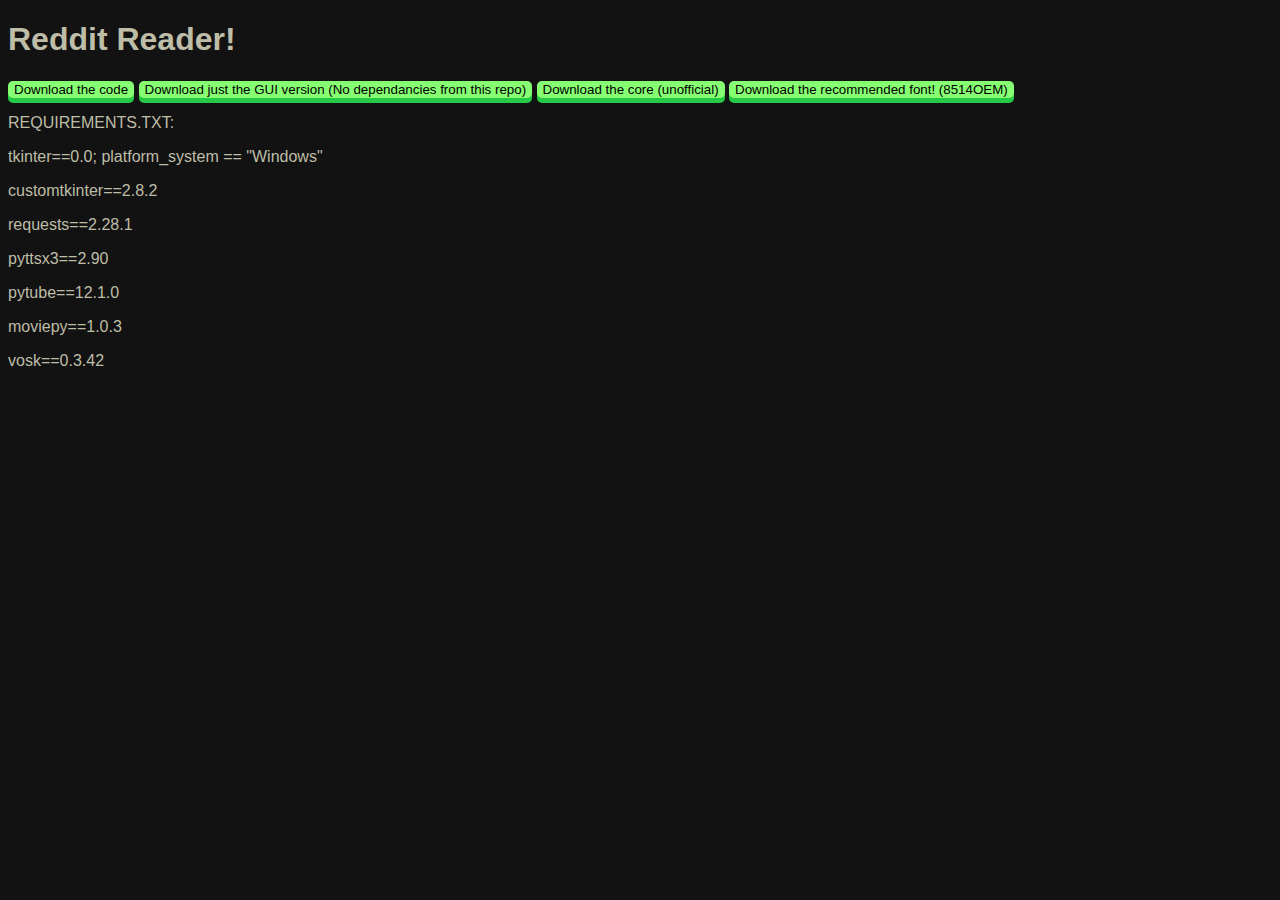
==== website/index.html @ 6185ffbe "quickfix" ====
<!DOCTYPE html>
<html lang="en">
<head>
  <meta charset="UTF-8">
  <meta http-equiv="X-UA-Compatible" content="IE=edge">
  <meta name="viewport" content="width=device-width, initial-scale=1.0">
  <link rel="stylesheet" href="styles.css">
  <title>Reddit-Readerv3</title>
</head>
<body>

  <noscript><p> You don't have JS! Click here to manually download.</p> <a href="https://github.com/aghastmuffin/reddit-reader/archive/refs/heads/main.zip" referrer="none"> here! </a></noscript>
  <h1> Reddit Reader! </h1>
  <iframe id="my_iframe" style="display:none;"></iframe>
  <script src="main.js" defer></script>
  <!--This website was designed and maintained by AGHM-->
  <!--if you find this, please contribute to the project! Request features! Make them yourself! Have fun! That's what coding's all about, you might read this long after i'm gone, and if so congrats! Have a great life.-->
  <button class="dwnld" onclick="dwnld('https://github.com/aghastmuffin/reddit-reader/archive/refs/heads/main.zip')">Download the code</button>
  <button class="dwnld" onclick="downloadraw('https://raw.githubusercontent.com/aghastmuffin/reddit-reader/main/gui/guiv2.py')">Download just the GUI version (No dependancies from this repo)</button>
  <button class="dwnld" onclick="if (confirm('use this download at your own risk.')) { dwnld('https://minhaskamal.github.io/DownGit/#/home?url=https://github.com/aghastmuffin/reddit-reader/trunk/main/seperated');}">Download the core (unofficial)</button>
  <button class="dwnld" onclick="dwnld('https://aghastmuffin.github.io/extrafonts/8514OEM.ttf')">Download the recommended font! (8514OEM)</button>
  <p> REQUIREMENTS.TXT:</p>
  <p>  tkinter==0.0; platform_system == "Windows"</p>
  <p>  customtkinter==2.8.2</p>
  <p>  requests==2.28.1</p>
  <p>  pyttsx3==2.90</p>
  <p>  pytube==12.1.0</p>
  <p>moviepy==1.0.3</p>
  <p>vosk==0.3.42</p>
</body>
</html>
---- website/styles.css ----
body{
	font-family: 'Poppins', sans-serif;
	background-color: #121212;
  }
  body h1{
	color: #bebda7;
  }
  body p{
	color: #bebda7;
  }
  .dwnld{
	font-family: 'Poppins', sans-serif;
	background-color: #87ff72;
	box-shadow: 0 5px 0 #25c946;
	border-radius: 5px;
	border: 0px;
  }
  .dwnld:active{
	box-shadow: none;
	transform: translateY(5px);
  }
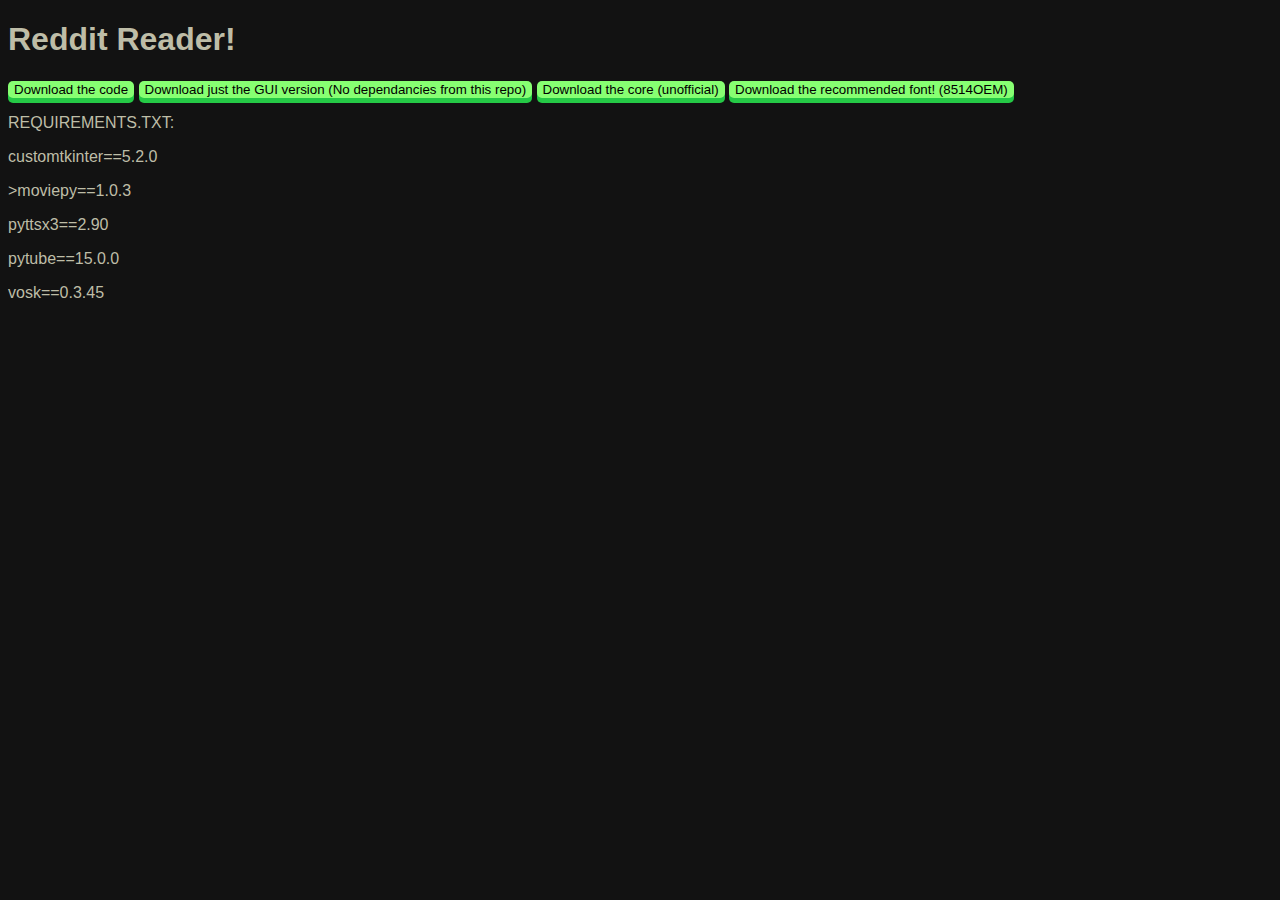
==== commit a6d16bcc: "fix req" ====
--- a/website/index.html
+++ b/website/index.html
@@ -20,12 +20,11 @@
   <button class="dwnld" onclick="if (confirm('use this download at your own risk.')) { dwnld('https://minhaskamal.github.io/DownGit/#/home?url=https://github.com/aghastmuffin/reddit-reader/trunk/main/seperated');}">Download the core (unofficial)</button>
   <button class="dwnld" onclick="dwnld('https://aghastmuffin.github.io/extrafonts/8514OEM.ttf')">Download the recommended font! (8514OEM)</button>
   <p> REQUIREMENTS.TXT:</p>
-  <p>  tkinter==0.0; platform_system == "Windows"</p>
-  <p>  customtkinter==2.8.2</p>
-  <p>  requests==2.28.1</p>
-  <p>  pyttsx3==2.90</p>
-  <p>  pytube==12.1.0</p>
-  <p>moviepy==1.0.3</p>
-  <p>vosk==0.3.42</p>
+  <p>customtkinter==5.2.0</p>
+  <p>>moviepy==1.0.3</p>
+  <p>pyttsx3==2.90</p>
+  <p>pytube==15.0.0</p>
+  <p>vosk==0.3.45</p>
+  
 </body>
 </html>
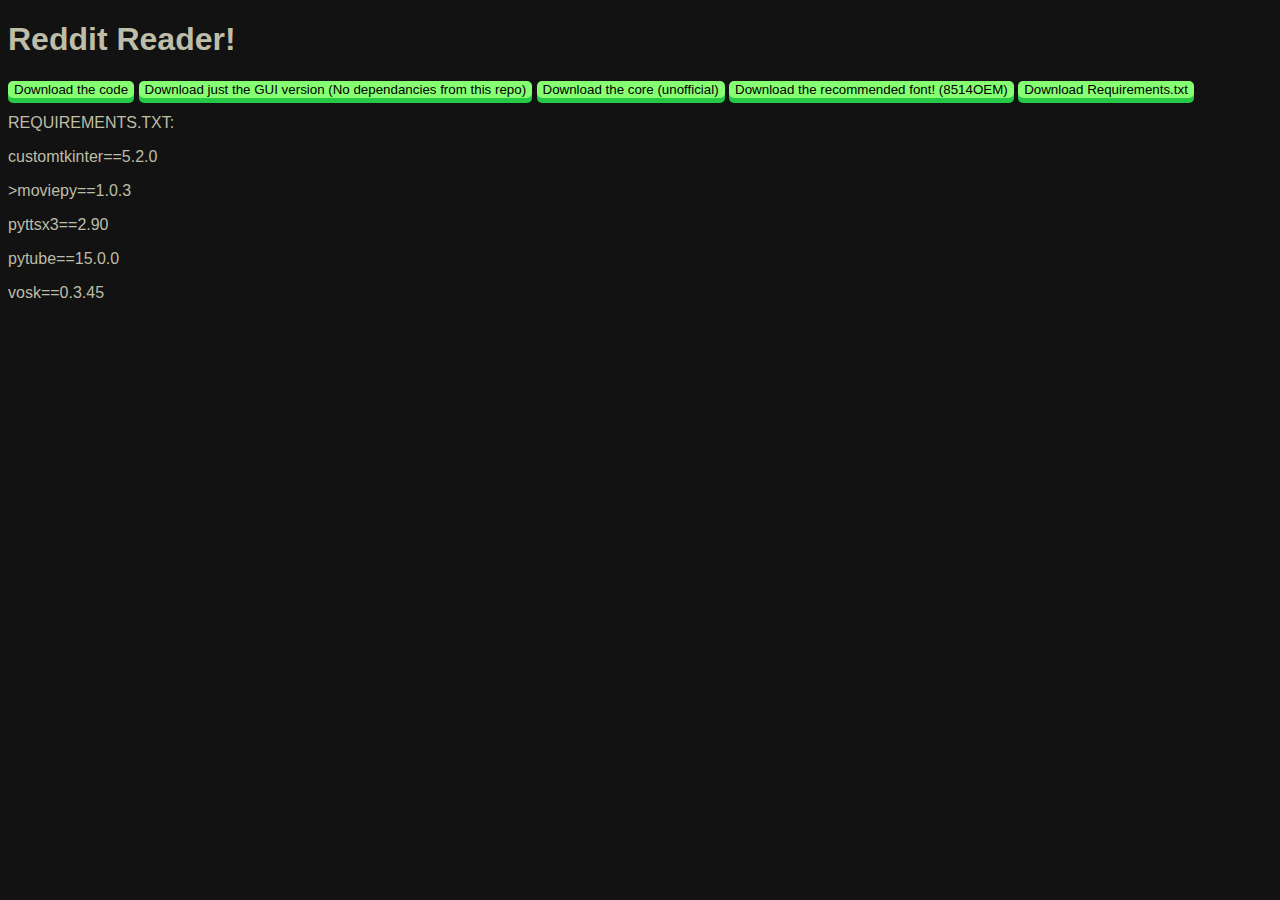
==== commit 08870c39: "requirements.txt" ====
--- a/website/index.html
+++ b/website/index.html
@@ -16,9 +16,10 @@
   <!--This website was designed and maintained by AGHM-->
   <!--if you find this, please contribute to the project! Request features! Make them yourself! Have fun! That's what coding's all about, you might read this long after i'm gone, and if so congrats! Have a great life.-->
   <button class="dwnld" onclick="dwnld('https://github.com/aghastmuffin/reddit-reader/archive/refs/heads/main.zip')">Download the code</button>
-  <button class="dwnld" onclick="downloadraw('https://raw.githubusercontent.com/aghastmuffin/reddit-reader/main/gui/guiv2.py')">Download just the GUI version (No dependancies from this repo)</button>
+  <button class="dwnld" onclick="downloadraw('https://raw.githubusercontent.com/aghastmuffin/reddit-reader/main/gui/guiv2.py'); downloadraw('https://raw.githubusercontent.com/aghastmuffin/reddit-reader/main/gui/fontfinder.py');">Download just the GUI version (No dependancies from this repo)</button>
   <button class="dwnld" onclick="if (confirm('use this download at your own risk.')) { dwnld('https://minhaskamal.github.io/DownGit/#/home?url=https://github.com/aghastmuffin/reddit-reader/trunk/main/seperated');}">Download the core (unofficial)</button>
   <button class="dwnld" onclick="dwnld('https://aghastmuffin.github.io/extrafonts/8514OEM.ttf')">Download the recommended font! (8514OEM)</button>
+  <button class="dwnld" onclick="downloadraw('https://raw.githubusercontent.com/aghastmuffin/reddit-reader/main/gui/requirements.txt')">Download Requirements.txt</button>
   <p> REQUIREMENTS.TXT:</p>
   <p>customtkinter==5.2.0</p>
   <p>>moviepy==1.0.3</p>
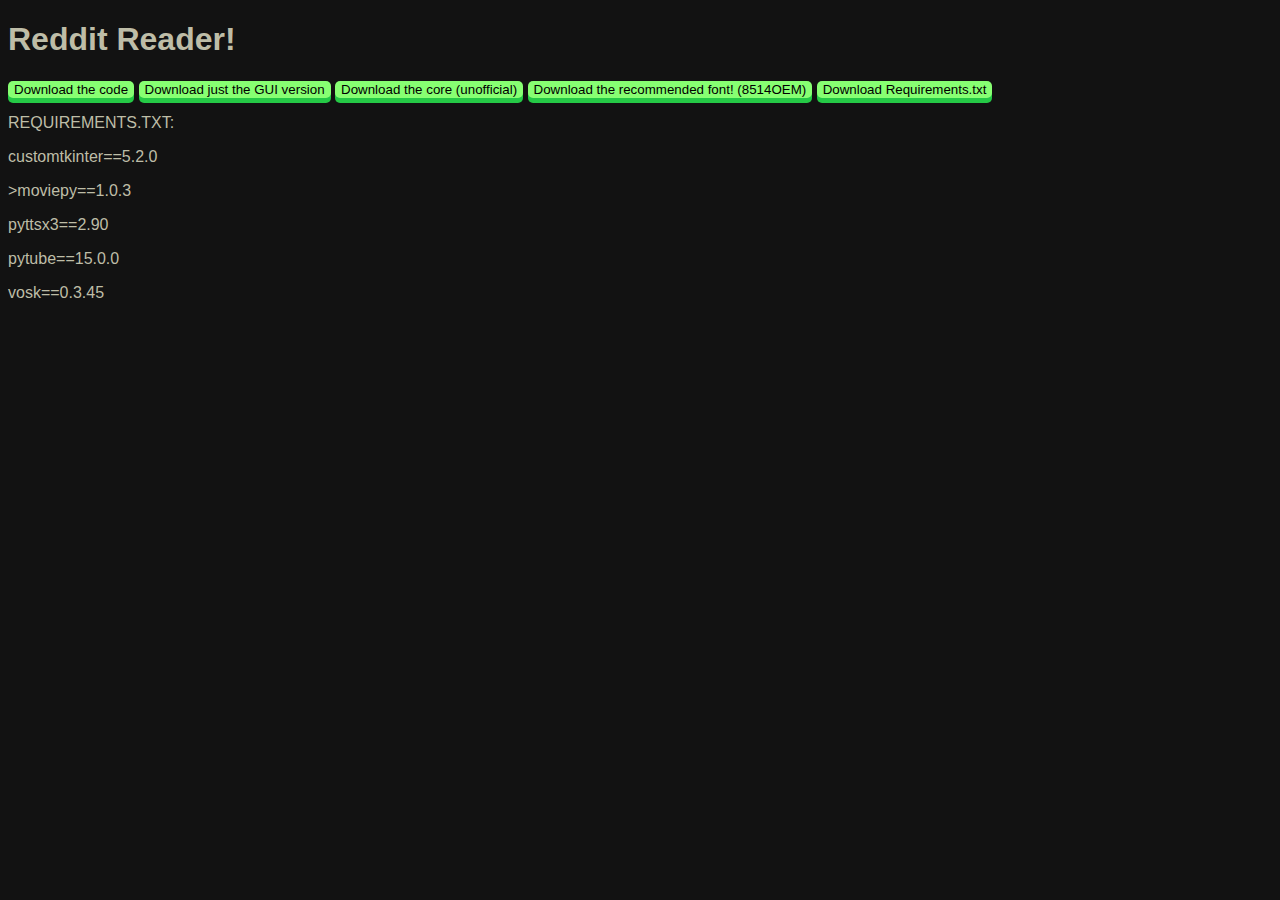
==== commit d2b6737f: "quickfix" ====
--- a/website/index.html
+++ b/website/index.html
@@ -16,10 +16,10 @@
   <!--This website was designed and maintained by AGHM-->
   <!--if you find this, please contribute to the project! Request features! Make them yourself! Have fun! That's what coding's all about, you might read this long after i'm gone, and if so congrats! Have a great life.-->
   <button class="dwnld" onclick="dwnld('https://github.com/aghastmuffin/reddit-reader/archive/refs/heads/main.zip')">Download the code</button>
-  <button class="dwnld" onclick="downloadraw('https://raw.githubusercontent.com/aghastmuffin/reddit-reader/main/gui/guiv2.py'); downloadraw('https://raw.githubusercontent.com/aghastmuffin/reddit-reader/main/gui/fontfinder.py');">Download just the GUI version (No dependancies from this repo)</button>
+  <button class="dwnld" onclick="downloadraw('https://raw.githubusercontent.com/aghastmuffin/reddit-reader/main/gui/guiv2.py', 'guiv2.py'); downloadraw('https://raw.githubusercontent.com/aghastmuffin/reddit-reader/main/gui/fontfinder.py', 'fontfinder.py');downloadraw('https://raw.githubusercontent.com/aghastmuffin/reddit-reader/main/gui/requirements.txt', 'requirements.txt');">Download just the GUI version</button>
   <button class="dwnld" onclick="if (confirm('use this download at your own risk.')) { dwnld('https://minhaskamal.github.io/DownGit/#/home?url=https://github.com/aghastmuffin/reddit-reader/trunk/main/seperated');}">Download the core (unofficial)</button>
   <button class="dwnld" onclick="dwnld('https://aghastmuffin.github.io/extrafonts/8514OEM.ttf')">Download the recommended font! (8514OEM)</button>
-  <button class="dwnld" onclick="downloadraw('https://raw.githubusercontent.com/aghastmuffin/reddit-reader/main/gui/requirements.txt')">Download Requirements.txt</button>
+  <button class="dwnld" onclick="downloadraw('https://raw.githubusercontent.com/aghastmuffin/reddit-reader/main/gui/requirements.txt', 'requirements.txt')">Download Requirements.txt</button>
   <p> REQUIREMENTS.TXT:</p>
   <p>customtkinter==5.2.0</p>
   <p>>moviepy==1.0.3</p>
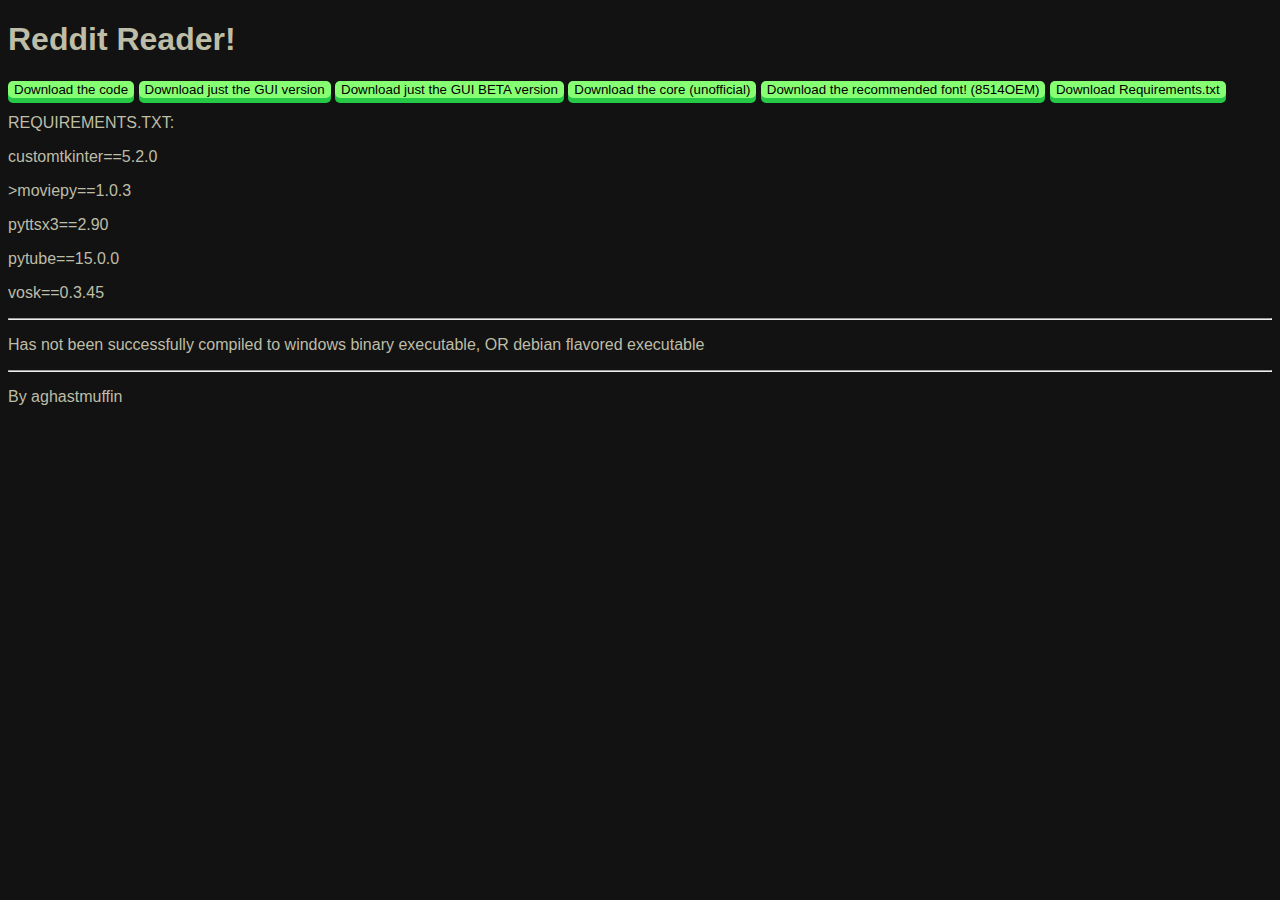
==== commit 5903caca: "Update index.html" ====
--- a/website/index.html
+++ b/website/index.html
@@ -15,8 +15,10 @@
   <script src="main.js" defer></script>
   <!--This website was designed and maintained by AGHM-->
   <!--if you find this, please contribute to the project! Request features! Make them yourself! Have fun! That's what coding's all about, you might read this long after i'm gone, and if so congrats! Have a great life.-->
+  
   <button class="dwnld" onclick="dwnld('https://github.com/aghastmuffin/reddit-reader/archive/refs/heads/main.zip')">Download the code</button>
   <button class="dwnld" onclick="downloadraw('https://raw.githubusercontent.com/aghastmuffin/reddit-reader/main/gui/guiv2.py', 'guiv2.py'); downloadraw('https://raw.githubusercontent.com/aghastmuffin/reddit-reader/main/gui/fontfinder.py', 'fontfinder.py');downloadraw('https://raw.githubusercontent.com/aghastmuffin/reddit-reader/main/gui/requirements.txt', 'requirements.txt');">Download just the GUI version</button>
+  <button class="dwnld" onclick="downloadraw('https://raw.githubusercontent.com/aghastmuffin/reddit-reader/main/gui/gui2_1B.py', 'gui2_1B.py');downloadraw('https://raw.githubusercontent.com/aghastmuffin/reddit-reader/main/gui/requirements.txt', 'requirements.txt');">Download just the GUI BETA version</button>
   <button class="dwnld" onclick="if (confirm('use this download at your own risk.')) { dwnld('https://minhaskamal.github.io/DownGit/#/home?url=https://github.com/aghastmuffin/reddit-reader/trunk/main/seperated');}">Download the core (unofficial)</button>
   <button class="dwnld" onclick="dwnld('https://aghastmuffin.github.io/extrafonts/8514OEM.ttf')">Download the recommended font! (8514OEM)</button>
   <button class="dwnld" onclick="downloadraw('https://raw.githubusercontent.com/aghastmuffin/reddit-reader/main/gui/requirements.txt', 'requirements.txt')">Download Requirements.txt</button>
@@ -26,6 +28,9 @@
   <p>pyttsx3==2.90</p>
   <p>pytube==15.0.0</p>
   <p>vosk==0.3.45</p>
-  
+  <hr>
+  <p>Has not been successfully compiled to windows binary executable, OR debian flavored executable</p>
+  <hr>
+  <p>By aghastmuffin</p>
 </body>
 </html>
